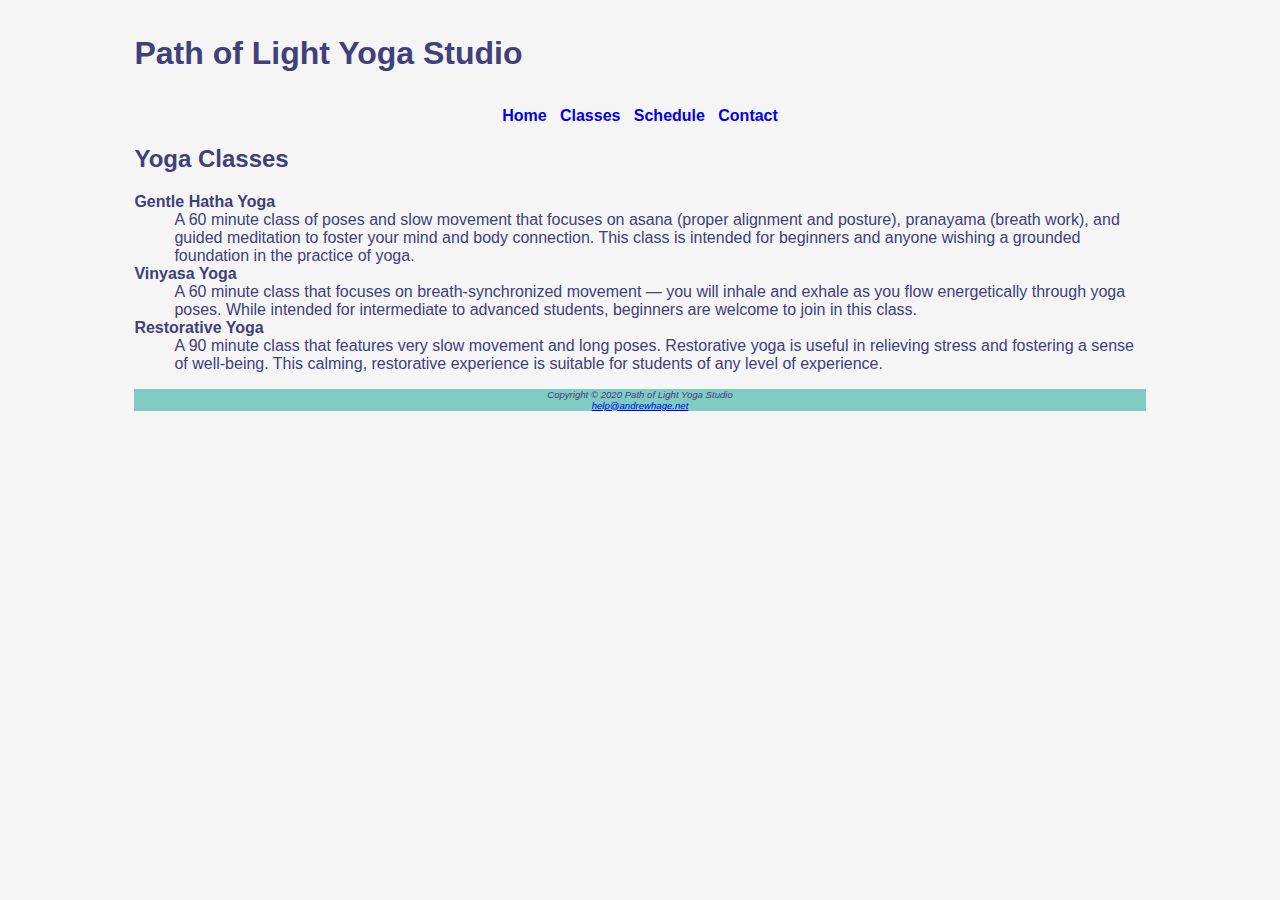
==== classes.html @ 700a58d4 "Add files via upload" ====
<!DOCTYPE html>
<html lang="en">
<head>
<title>Path of Light Yoga Studio :: Classes</title>
<meta charset="utf-8">
<link rel=stylesheet href=yoga.css>
<div id=wrapper>
<h1>Path of Light Yoga Studio</h1>
<nav>
	<a href=index.html>Home</a> &nbsp; <a href=classes.html>Classes</a> &nbsp; <a href=schedule.html>Schedule</a> &nbsp; <a href=contact.html>Contact</a>
</nav>
<main>
	<h2>Yoga Classes</h2>
	<p><strong><dt>Gentle Hatha Yoga<dt></strong>
	<dd>A 60 minute class of poses and slow movement that focuses on asana (proper alignment and posture), 
pranayama (breath work), and guided meditation to foster your mind and body connection. 
This class is intended for beginners and anyone wishing a grounded foundation in the practice of yoga.</dd>
	<strong><dt>Vinyasa Yoga</dt></strong>
	<dd>A 60 minute class that focuses on breath-synchronized movement — you will inhale and exhale as you 
flow energetically through yoga poses. While intended for intermediate to advanced students, 
beginners are welcome to join in this class.</dd>
	<strong><dt>Restorative Yoga</dt></strong>
	<dd>A 90 minute class that features very slow movement and long poses. 
Restorative yoga is useful in relieving stress and fostering a sense of well-being. 
This calming, restorative experience is suitable for students of any level of experience.</dd></p>
<footer>
	Copyright &copy; 2020 <span class="studio">Path of Light Yoga Studio</span><br>
	<a href="mailto:help@andrewhage.net">help@andrewhage.net</a>
</footer>
</main>
</div>
</html>
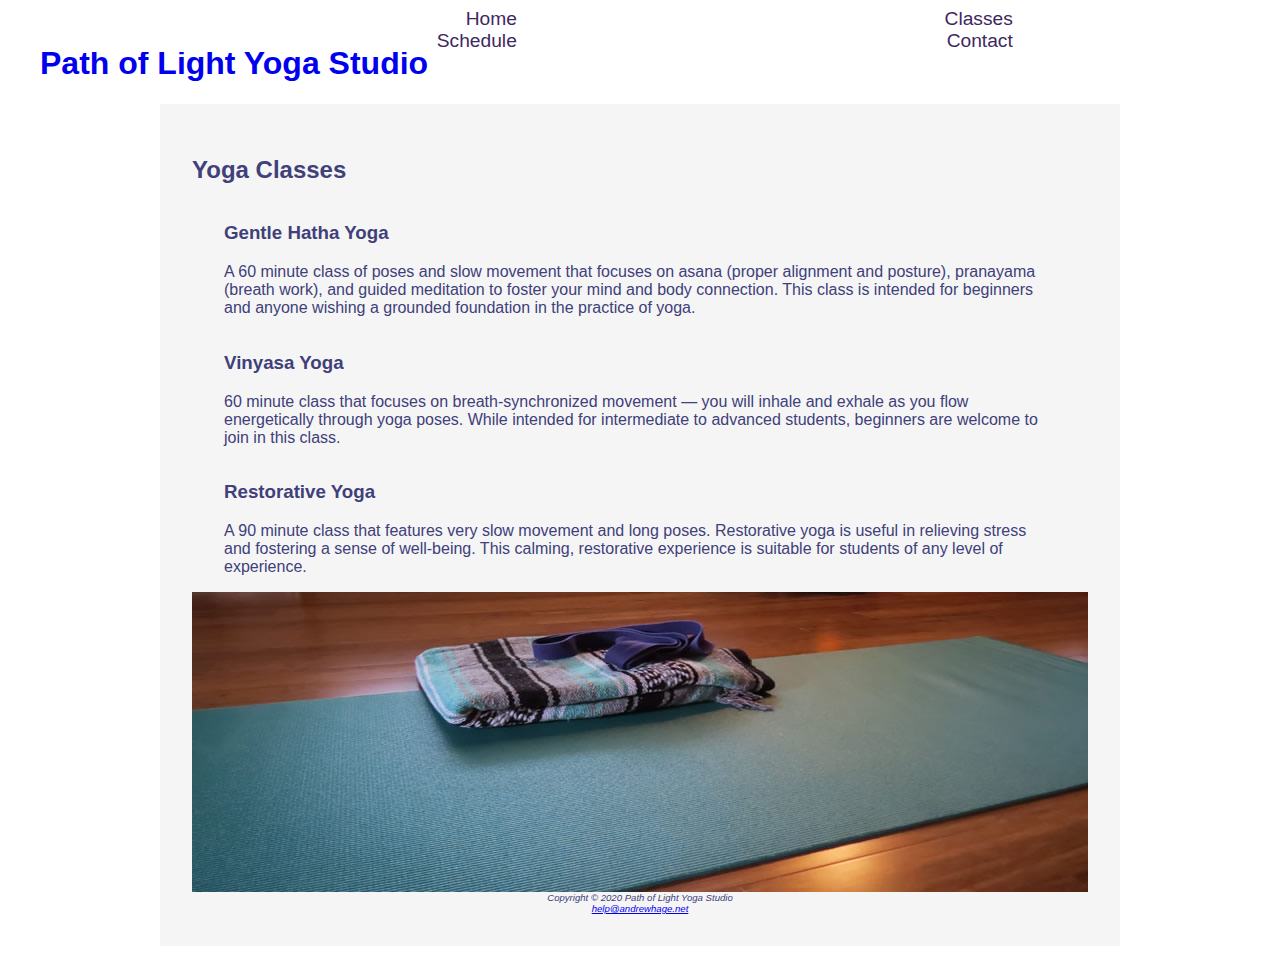
==== commit 16211d22: "Add files via upload" ====
--- a/classes.html
+++ b/classes.html
@@ -1,28 +1,43 @@
 <!DOCTYPE html>
 <html lang="en">
-<head>
+<head class="content" meta name="viewport" content="width=device-width, initial-scale=1.0">
 <title>Path of Light Yoga Studio :: Classes</title>
 <meta charset="utf-8">
 <link rel=stylesheet href=yoga.css>
+<h1><a href=index.html style= text-decoration:none>Path of Light Yoga Studio</a></h1>
+<nav>
+	<ul> 
+		<li><a href=index.html>Home</a></li>
+		<li><a href=classes.html>Classes</a></li>
+		<li><a href=schedule.html>Schedule</a></li>
+		<li><a href=contact.html>Contact</a></li>
+	</ul>
+</nav>
 <div id=wrapper>
-<h1>Path of Light Yoga Studio</h1>
-<nav>
-	<a href=index.html>Home</a> &nbsp; <a href=classes.html>Classes</a> &nbsp; <a href=schedule.html>Schedule</a> &nbsp; <a href=contact.html>Contact</a>
-</nav>
 <main>
 	<h2>Yoga Classes</h2>
-	<p><strong><dt>Gentle Hatha Yoga<dt></strong>
-	<dd>A 60 minute class of poses and slow movement that focuses on asana (proper alignment and posture), 
+<section>
+<div id="flow"></div>
+	<h3>Gentle Hatha Yoga</h3>
+	<p>A 60 minute class of poses and slow movement that focuses on asana (proper alignment and posture), 
 pranayama (breath work), and guided meditation to foster your mind and body connection. 
-This class is intended for beginners and anyone wishing a grounded foundation in the practice of yoga.</dd>
-	<strong><dt>Vinyasa Yoga</dt></strong>
-	<dd>A 60 minute class that focuses on breath-synchronized movement — you will inhale and exhale as you 
+This class is intended for beginners and anyone wishing a grounded foundation in the practice of yoga.</p>
+</section>
+<section>
+<div id="flow"></div>
+	<h3>Vinyasa Yoga</h3>
+	<p>60 minute class that focuses on breath-synchronized movement — you will inhale and exhale as you 
 flow energetically through yoga poses. While intended for intermediate to advanced students, 
-beginners are welcome to join in this class.</dd>
-	<strong><dt>Restorative Yoga</dt></strong>
-	<dd>A 90 minute class that features very slow movement and long poses. 
+beginners are welcome to join in this class.</p>
+</section>
+<section>
+<div id="flow"></div>
+	<h3>Restorative Yoga</h3> 
+	<p>A 90 minute class that features very slow movement and long poses. 
 Restorative yoga is useful in relieving stress and fostering a sense of well-being. 
-This calming, restorative experience is suitable for students of any level of experience.</dd></p>
+This calming, restorative experience is suitable for students of any level of experience.</p>
+	</section>
+<div id=mathero></div>
 <footer>
 	Copyright &copy; 2020 <span class="studio">Path of Light Yoga Studio</span><br>
 	<a href="mailto:help@andrewhage.net">help@andrewhage.net</a>
